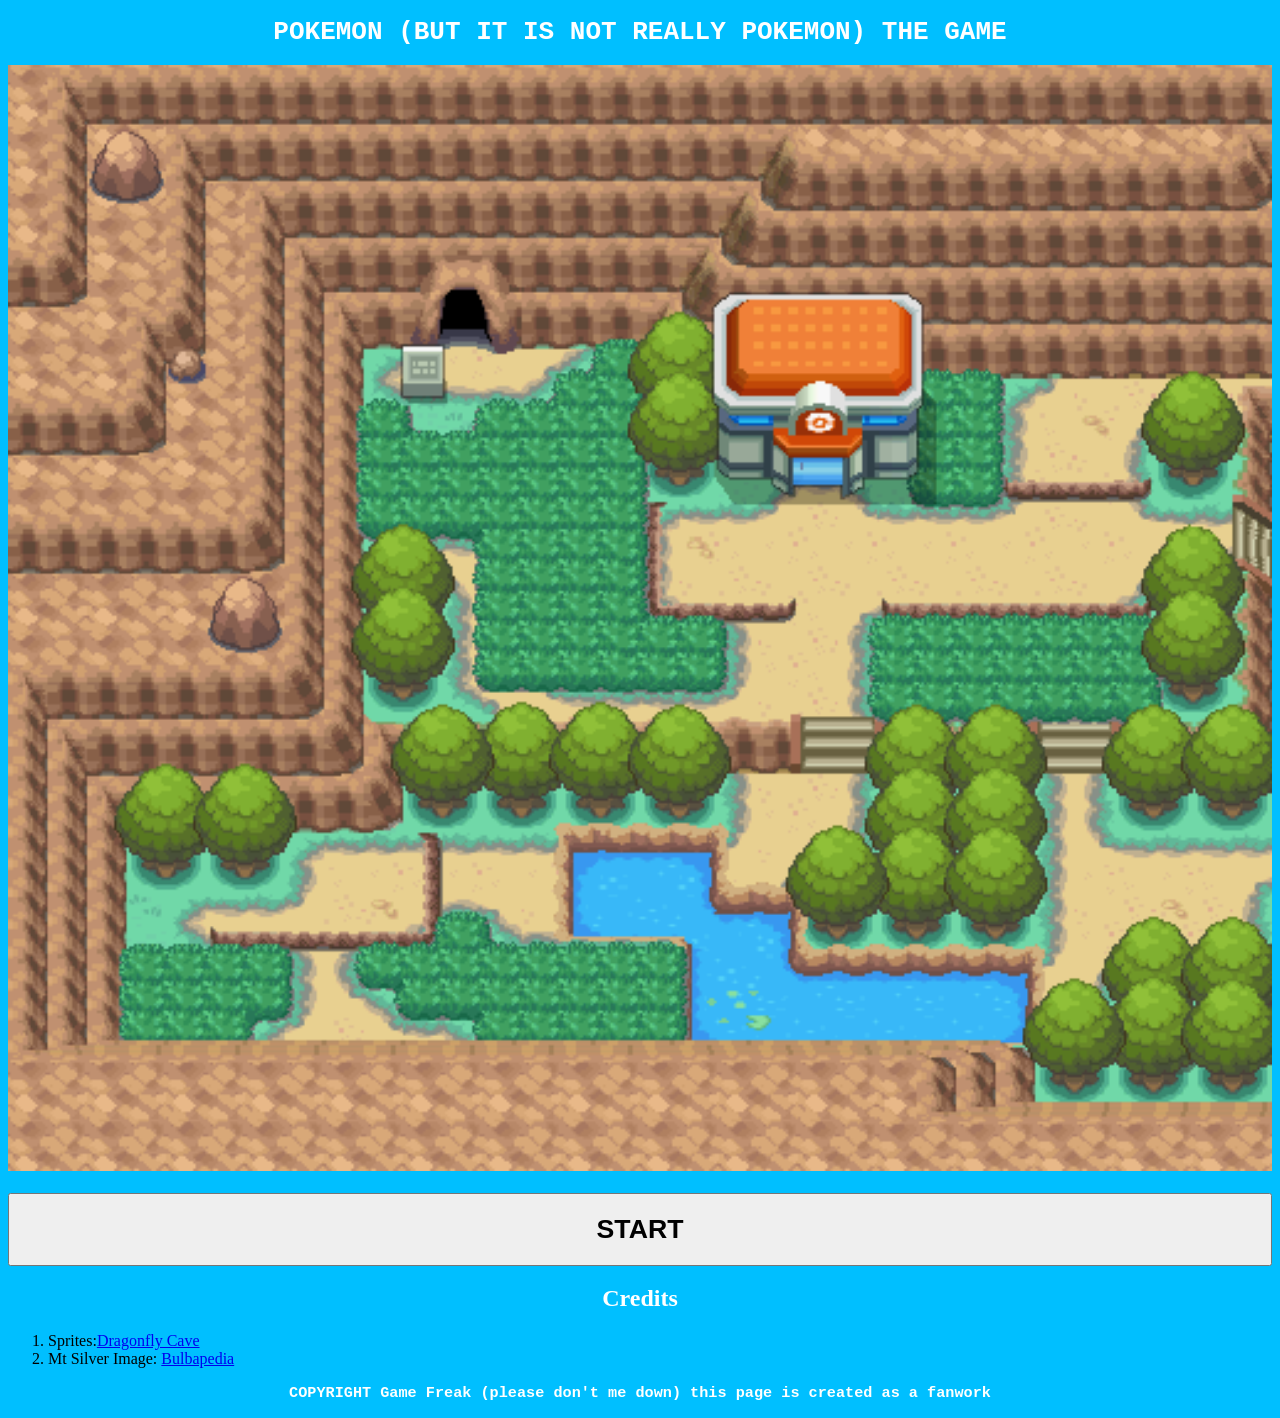
==== week2/GamePage/index.html @ 1c1df90a "Add files via upload First Game" ====
<!DOCTYPE html>

<html>

<head>
    <title>First Pokemon Game</title>
</head>

<body style = "background-color: deepskyblue;">

    <h1 style="color: white; text-align: center;font-family: monospace;" >POKEMON (BUT IT IS NOT REALLY POKEMON) THE GAME </h1>

    <img src="./GameAssets\Mt._Silver_Exterior_HGSS.png" aria-label= "A image of Mt Silver from pokemon" style="width:100%"> <img>

    <button class="start-button" style="width: 100%"> <h1 style="text-align: center;" > <a href="./game.html"></a> START</h1> </button>

    <section id="credits">
        <h2 style="text-align: center; color: white;">Credits</h2>
        <ol>
            <li>Sprites:<a href="https://www.dragonflycave.com/resources/sprite-generator/">Dragonfly Cave</a></li>
            <li>Mt Silver Image: <a href="https://bulbapedia.bulbagarden.net/wiki/Mt._Silver">Bulbapedia</a> </li>
        </ol>
    </section>

    <h3 style="color: white; text-align: center;font-family: monospace;">COPYRIGHT Game Freak (please don't me down) this page is created as a fanwork</h3>
</body>






</html>
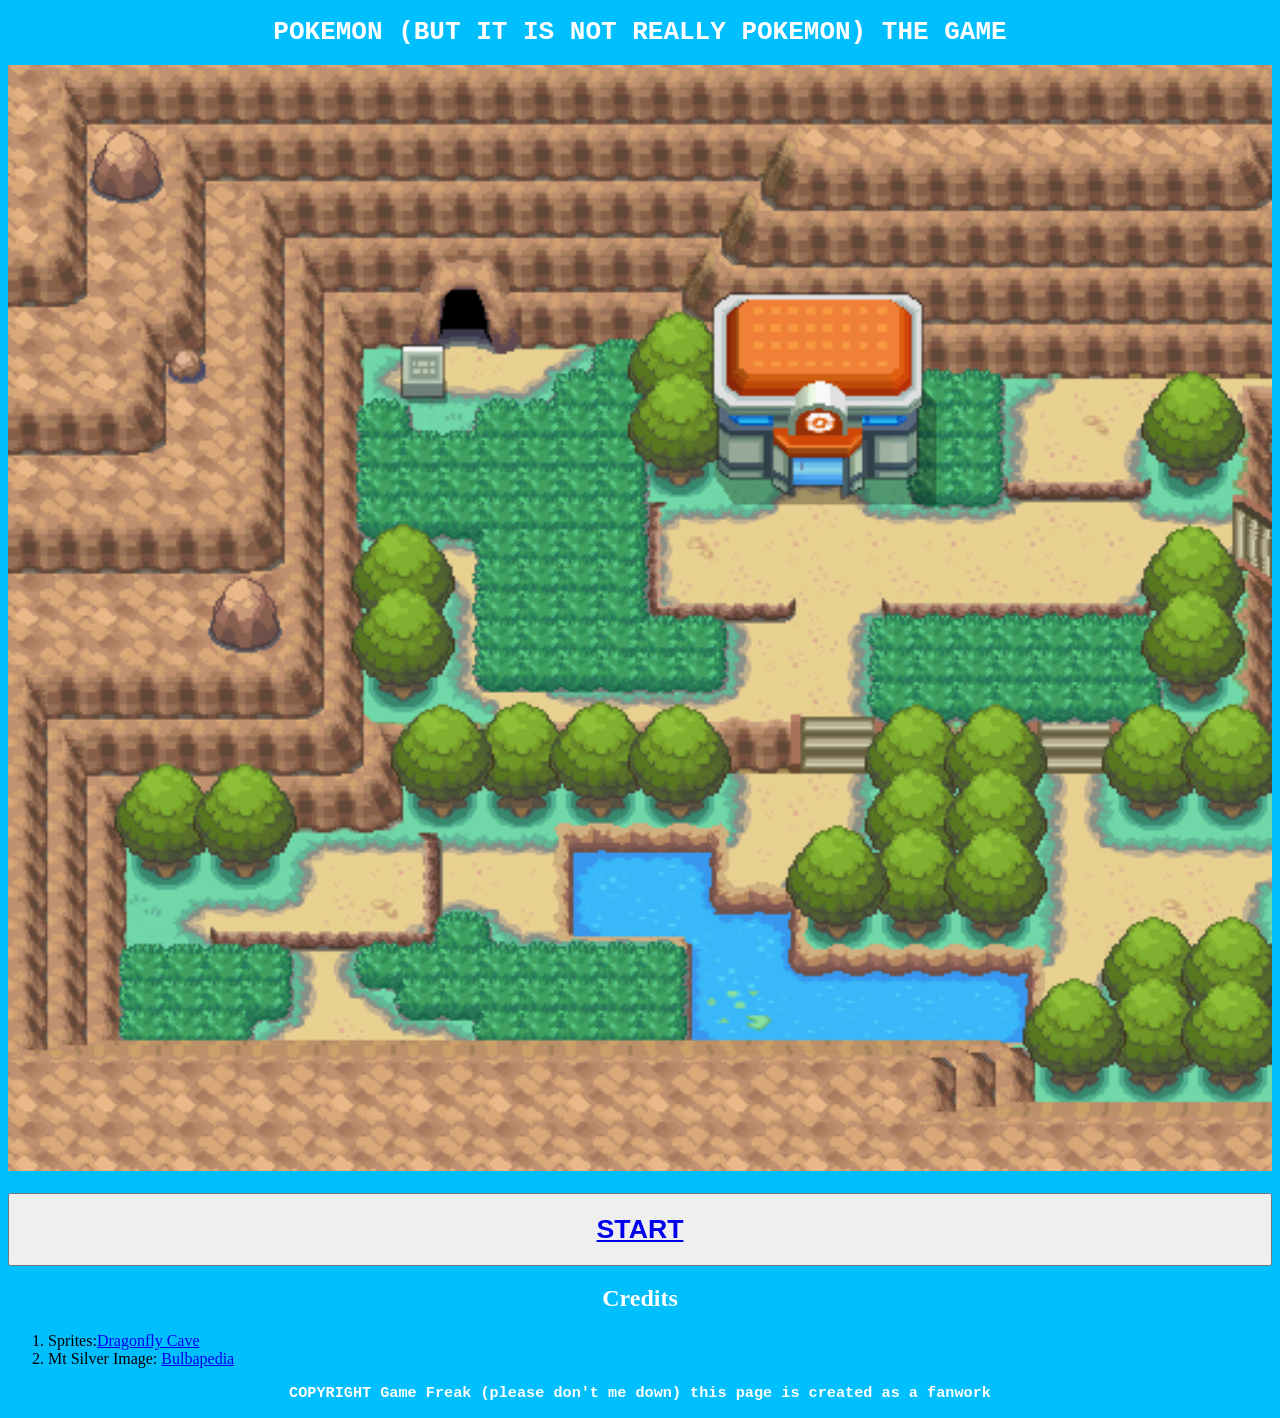
==== commit 218c50e9: "Add files via upload First Game" ====
--- a/week2/GamePage/index.html
+++ b/week2/GamePage/index.html
@@ -12,7 +12,7 @@
 
     <img src="./GameAssets\Mt._Silver_Exterior_HGSS.png" aria-label= "A image of Mt Silver from pokemon" style="width:100%"> <img>
 
-    <button class="start-button" style="width: 100%"> <h1 style="text-align: center;" > <a href="./game.html"></a> START</h1> </button>
+    <button class="start-button" style="width: 100%"> <h1 style="text-align: center;" > <a href="./game.html">START</a></h1> </button>
 
     <section id="credits">
         <h2 style="text-align: center; color: white;">Credits</h2>
